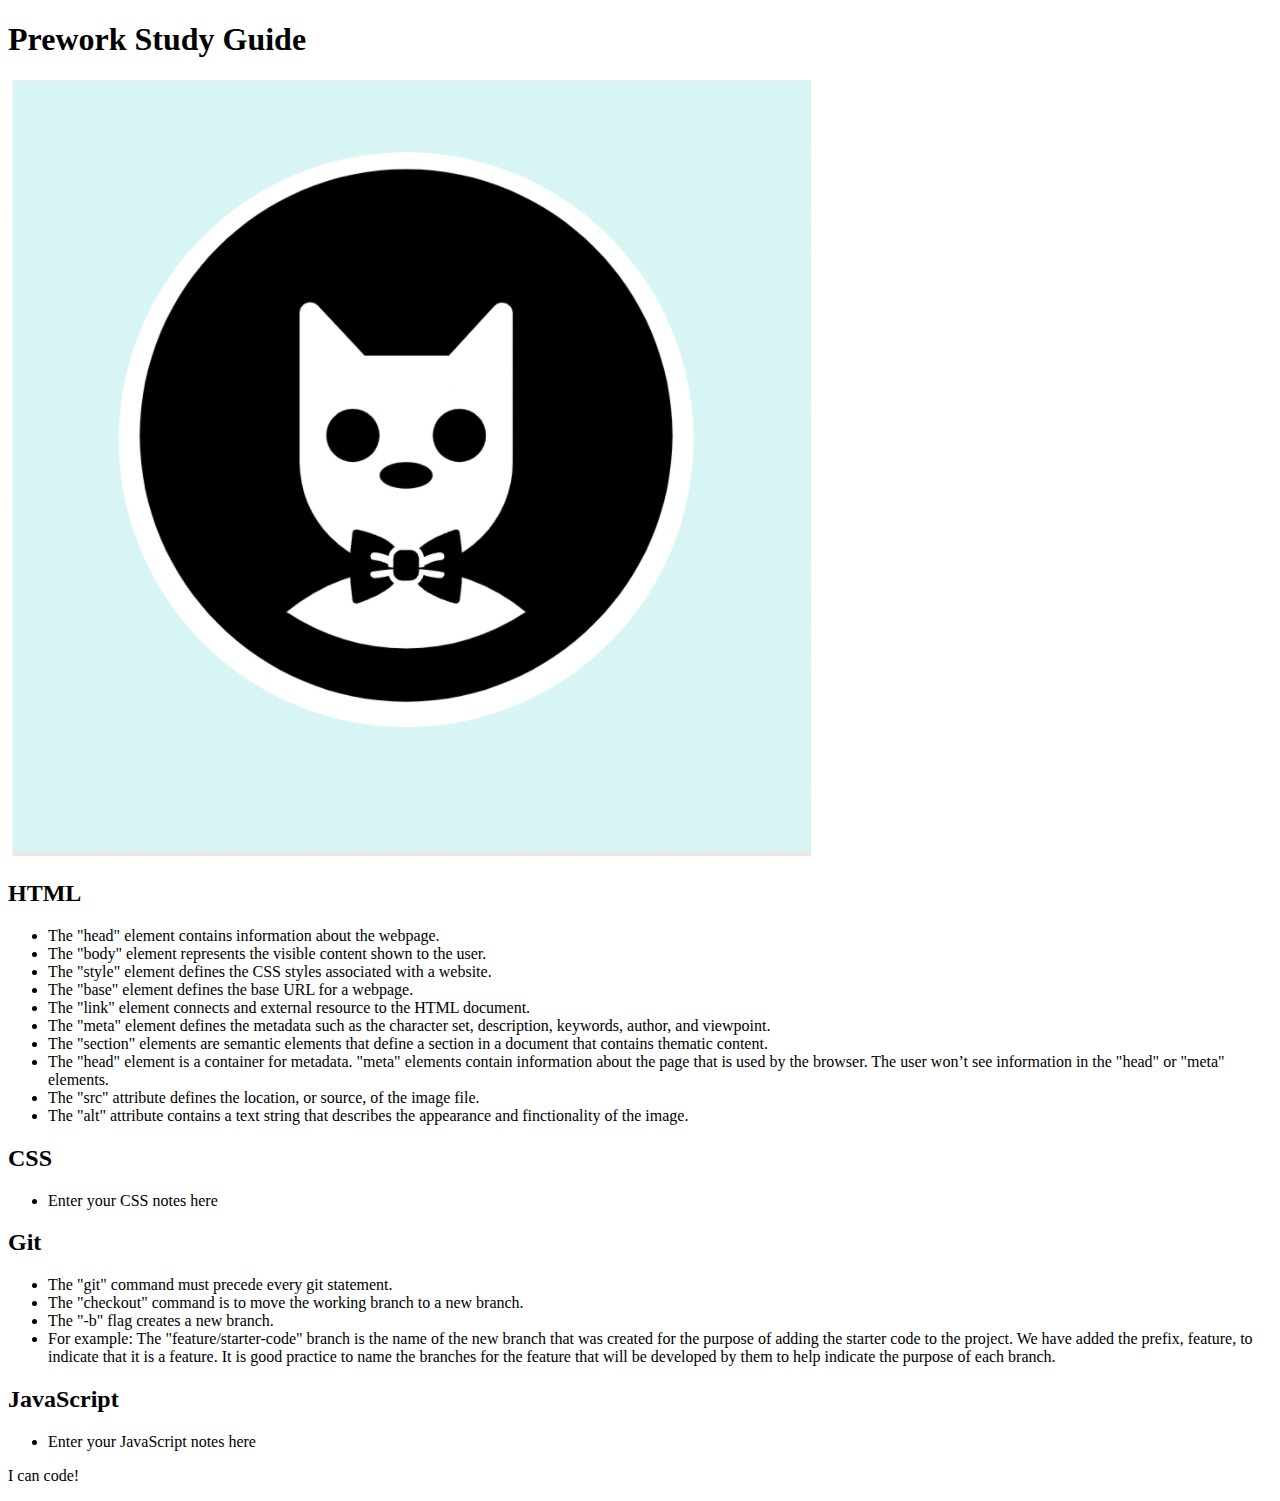
==== prework-study-guide/index.html @ 9d59621f "added code to HTML file" ====
<!DOCTYPE html>
<html lang="en">
  <head>
    <meta charset="UTF-8" />
    <meta http-equiv="X-UA-Compatible" content="IE=edge" />
    <meta name="viewport" content="width=device-width, initial-scale=1.0" />
    <title>Prework Study Guide</title>
  </head>
  <body>
    <header id="top">
      <h1>Prework Study Guide</h1>
      <img src="./assets/bowtie-cat.png" alt="Profile image of cat wearing a bow tie." />
    </header>
    <main>
      <section class="card" id="html-section">
          <h2>HTML</h2>
          <ul>
            <li>The "head" element contains information about the webpage.</li>
            <li>The "body" element represents the visible content shown to the user.</li>
            <li>The "style" element defines the CSS styles associated with a website.</li>
            <li>The "base" element defines the base URL for a webpage.</li>
            <li>The "link" element connects and external resource to the HTML document.</li>
            <li>The "meta" element defines the metadata such as the character set, description, keywords, author, and viewpoint.</li>
            <li>The "section" elements are semantic elements that define a section in a document that contains thematic content.</li>
            <li>The "head" element is a container for metadata. "meta" elements contain information about the page that is used by the browser. The user won’t see information in the "head" or "meta" elements.</li>
            <li>The "src" attribute defines the location, or source, of the image file.</li>
            <li>The "alt" attribute contains a text string that describes the appearance and finctionality of the image.</li>
          </ul>

        </section>
        <section class="card" id="css-section">
          <h2>CSS</h2>
          <ul>
            <li>Enter your CSS notes here</li>
          </ul>
        </section>
     
        <section class="card" id="git-section">
          <h2>Git</h2>
          <ul>
            <li>The "git" command must precede every git statement.</li>
            <li>The "checkout" command is to move the working branch to a new branch.</li>
            <li>The "-b" flag creates a new branch.</li>
            <li>For example: The "feature/starter-code" branch is the name of the new branch that was created for the purpose of adding the starter code to the project. We have added the prefix, feature, to indicate that it is a feature. It is good practice to name the branches for the feature that will be developed by them to help indicate the purpose of each branch.
            </li>
          </ul>
        </section>
     
        <section class="card" id="javascript-section">
          <h2>JavaScript</h2>
          <ul>
            <li>Enter your JavaScript notes here</li>
          </ul>
        </section>
    </main>

    <footer>
      <p>I can code!</p>
    </footer>
  </body>
</html>
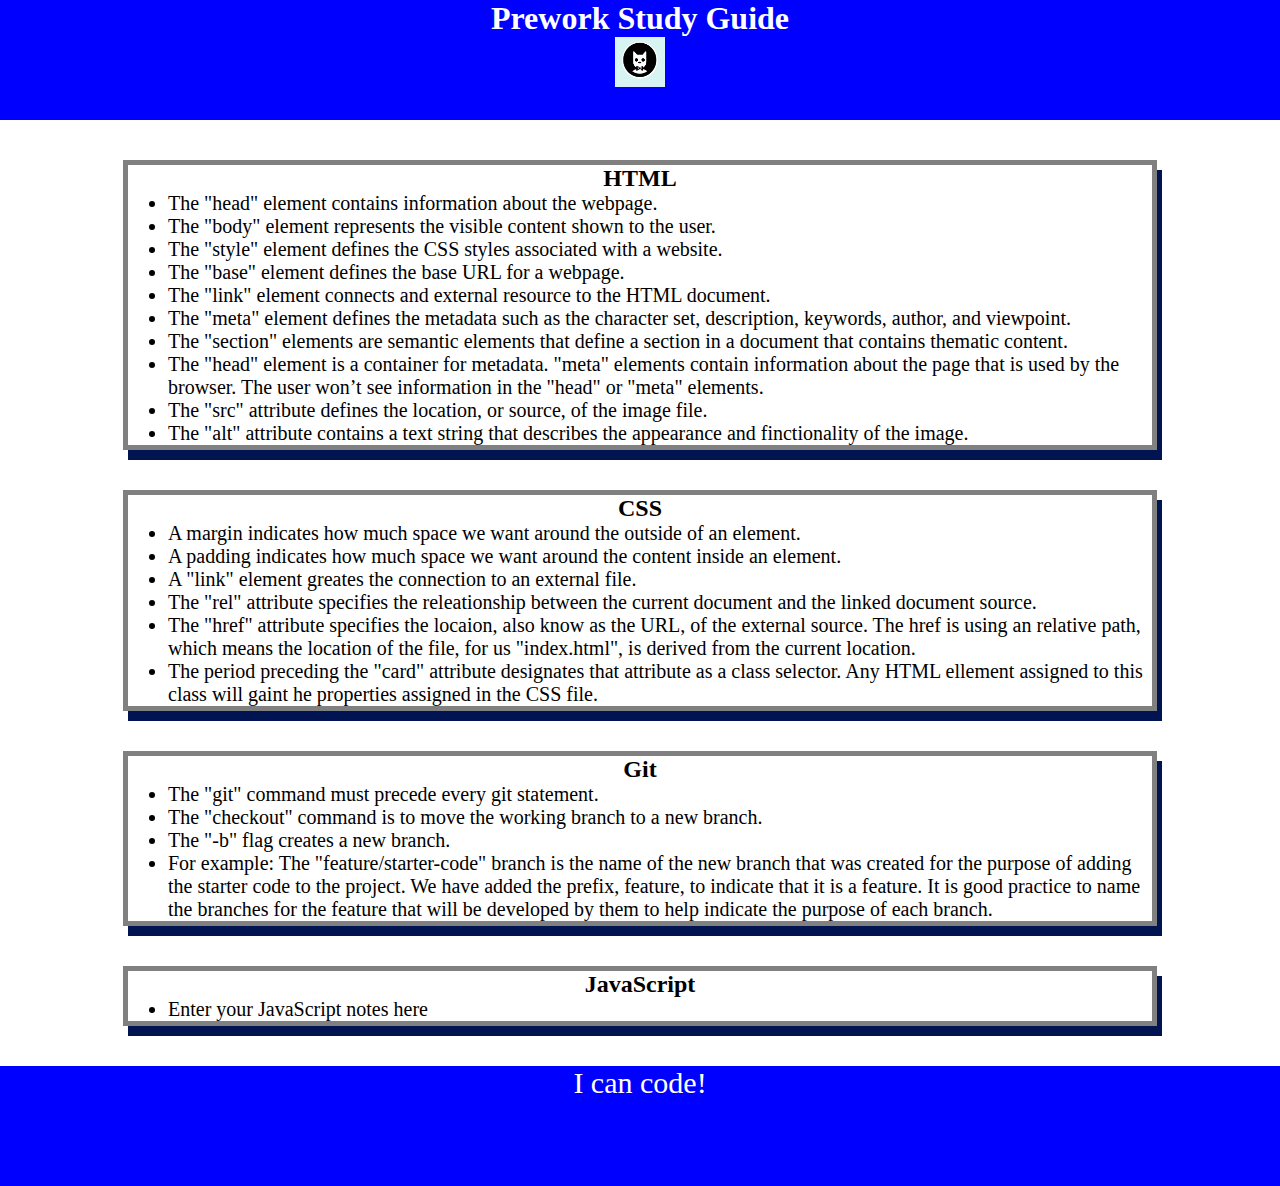
==== commit d45918a8: "added CSS to project" ====
--- a/prework-study-guide/index.html
+++ b/prework-study-guide/index.html
@@ -4,6 +4,7 @@
     <meta charset="UTF-8" />
     <meta http-equiv="X-UA-Compatible" content="IE=edge" />
     <meta name="viewport" content="width=device-width, initial-scale=1.0" />
+    <link rel="stylesheet" href="./assets/style.css">
     <title>Prework Study Guide</title>
   </head>
   <body>
@@ -31,7 +32,13 @@
         <section class="card" id="css-section">
           <h2>CSS</h2>
           <ul>
-            <li>Enter your CSS notes here</li>
+            <li>A margin indicates how much space we want around the outside of an element.</li>
+            <li>A padding indicates how much space we want around the content inside an element.</li>
+            <li>A "link" element greates the connection to an external file.</li>
+            <li>The "rel" attribute specifies the releationship between the current document and the linked document source.</li>
+            <li>The "href" attribute specifies the locaion, also know as the URL, of the external source. The href is using an relative path, which means the location of the file, for us "index.html", is derived from the current location.</li>
+            <li>The period preceding the "card" attribute designates that attribute as a class selector. Any HTML ellement assigned to this class will gaint he properties assigned in the CSS file.</li>
+
           </ul>
         </section>
      
--- a/prework-study-guide/assets/style.css
+++ b/prework-study-guide/assets/style.css
@@ -0,0 +1,41 @@
+* {
+    margin: 0;
+    padding: 0;
+   }
+   
+   header,
+   footer {
+    width: 100%;
+    height: 120px;
+    background-color: blue;
+    color: white;
+   }
+   
+   h1,
+   h2 {
+    text-align: center;
+   }
+   
+   img {
+    display: block;
+    height: 50px;
+    width: 50px;
+    margin-left: auto;
+    margin-right: auto;
+   }
+   
+   ul {
+    padding-left: 40px;
+    font-size: 20px;
+   }
+   
+   p {
+    text-align: center;
+    font-size: 30px;
+   }
+   .card {
+    width: 80%;
+    margin: 40px auto;
+    border: 5px solid gray;
+    box-shadow: 5px 10px #001451;
+   }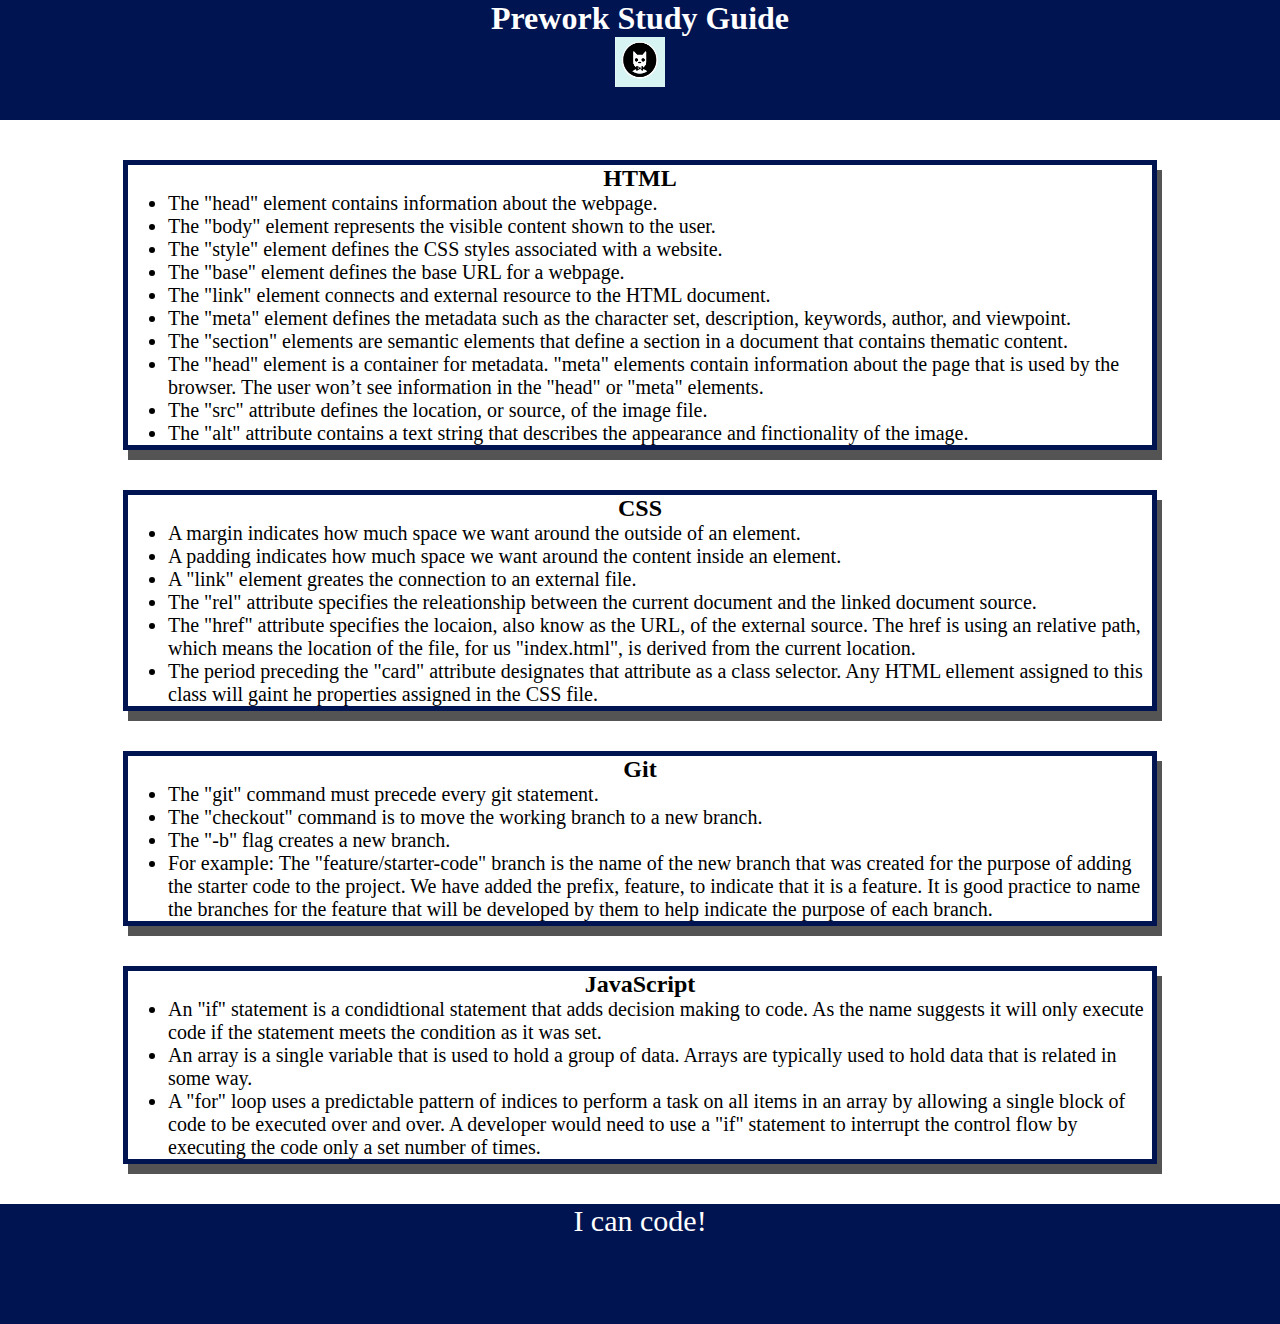
==== commit 9bbe7dfa: "added JS to assets" ====
--- a/prework-study-guide/index.html
+++ b/prework-study-guide/index.html
@@ -56,7 +56,10 @@
         <section class="card" id="javascript-section">
           <h2>JavaScript</h2>
           <ul>
-            <li>Enter your JavaScript notes here</li>
+            <li>An "if" statement is a condidtional statement that adds decision making to code. As the name suggests it will only execute code if the statement meets the condition as it was set.</li>
+            <li>An array is a single variable that is used to hold a group of data. Arrays are typically used to hold data that is related in some way.</li>
+            <li>A "for" loop uses a predictable pattern of indices to perform a task on all items in an array by allowing a single block of code to be executed over and over. A developer would need to use a "if" statement to interrupt the control flow by executing the code only a set number of times.</li>
+            
           </ul>
         </section>
     </main>
@@ -64,5 +67,6 @@
     <footer>
       <p>I can code!</p>
     </footer>
+    <script src="./assets/script.js"></script>
   </body>
 </html>
--- a/prework-study-guide/assets/style.css
+++ b/prework-study-guide/assets/style.css
@@ -7,7 +7,7 @@
    footer {
     width: 100%;
     height: 120px;
-    background-color: blue;
+    background-color: #001451;
     color: white;
    }
    
@@ -36,6 +36,6 @@
    .card {
     width: 80%;
     margin: 40px auto;
-    border: 5px solid gray;
-    box-shadow: 5px 10px #001451;
+    border: 5px solid #001451;
+    box-shadow: 5px 10px #545454;
    }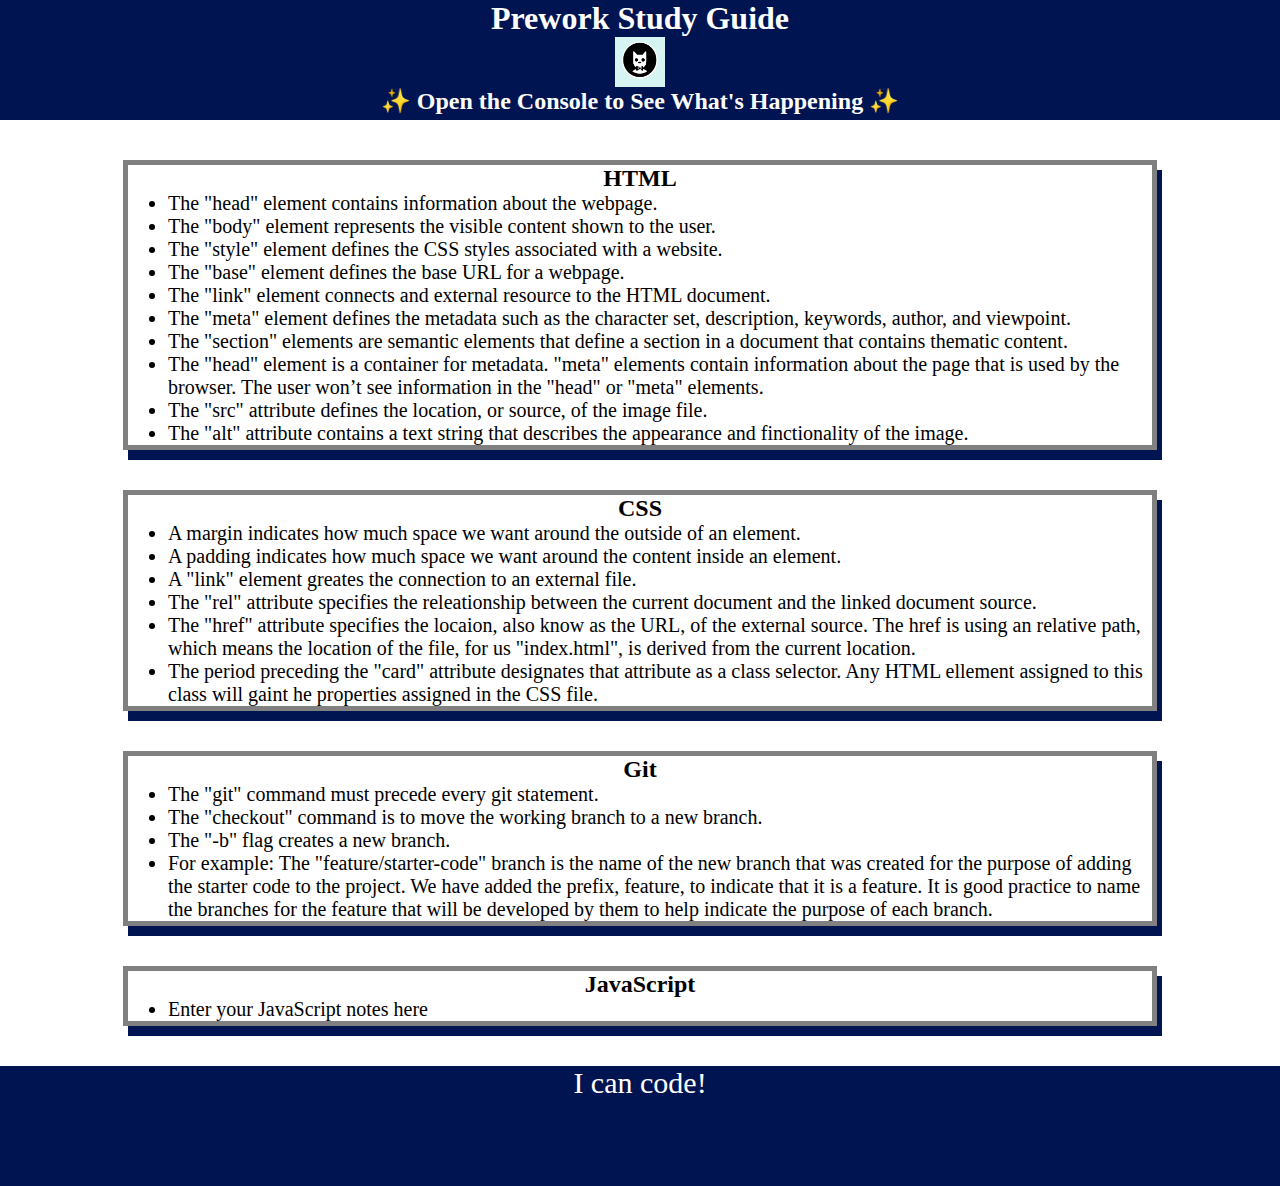
==== commit e3647df5: "updates" ====
--- a/prework-study-guide/index.html
+++ b/prework-study-guide/index.html
@@ -11,6 +11,7 @@
     <header id="top">
       <h1>Prework Study Guide</h1>
       <img src="./assets/bowtie-cat.png" alt="Profile image of cat wearing a bow tie." />
+      <h2>✨ Open the Console to See What's Happening ✨</h2>
     </header>
     <main>
       <section class="card" id="html-section">
@@ -56,10 +57,7 @@
         <section class="card" id="javascript-section">
           <h2>JavaScript</h2>
           <ul>
-            <li>An "if" statement is a condidtional statement that adds decision making to code. As the name suggests it will only execute code if the statement meets the condition as it was set.</li>
-            <li>An array is a single variable that is used to hold a group of data. Arrays are typically used to hold data that is related in some way.</li>
-            <li>A "for" loop uses a predictable pattern of indices to perform a task on all items in an array by allowing a single block of code to be executed over and over. A developer would need to use a "if" statement to interrupt the control flow by executing the code only a set number of times.</li>
-            
+            <li>Enter your JavaScript notes here</li>
           </ul>
         </section>
     </main>
--- a/prework-study-guide/assets/style.css
+++ b/prework-study-guide/assets/style.css
@@ -36,6 +36,6 @@
    .card {
     width: 80%;
     margin: 40px auto;
-    border: 5px solid #001451;
-    box-shadow: 5px 10px #545454;
+    border: 5px solid gray;
+    box-shadow: 5px 10px #001451;
    }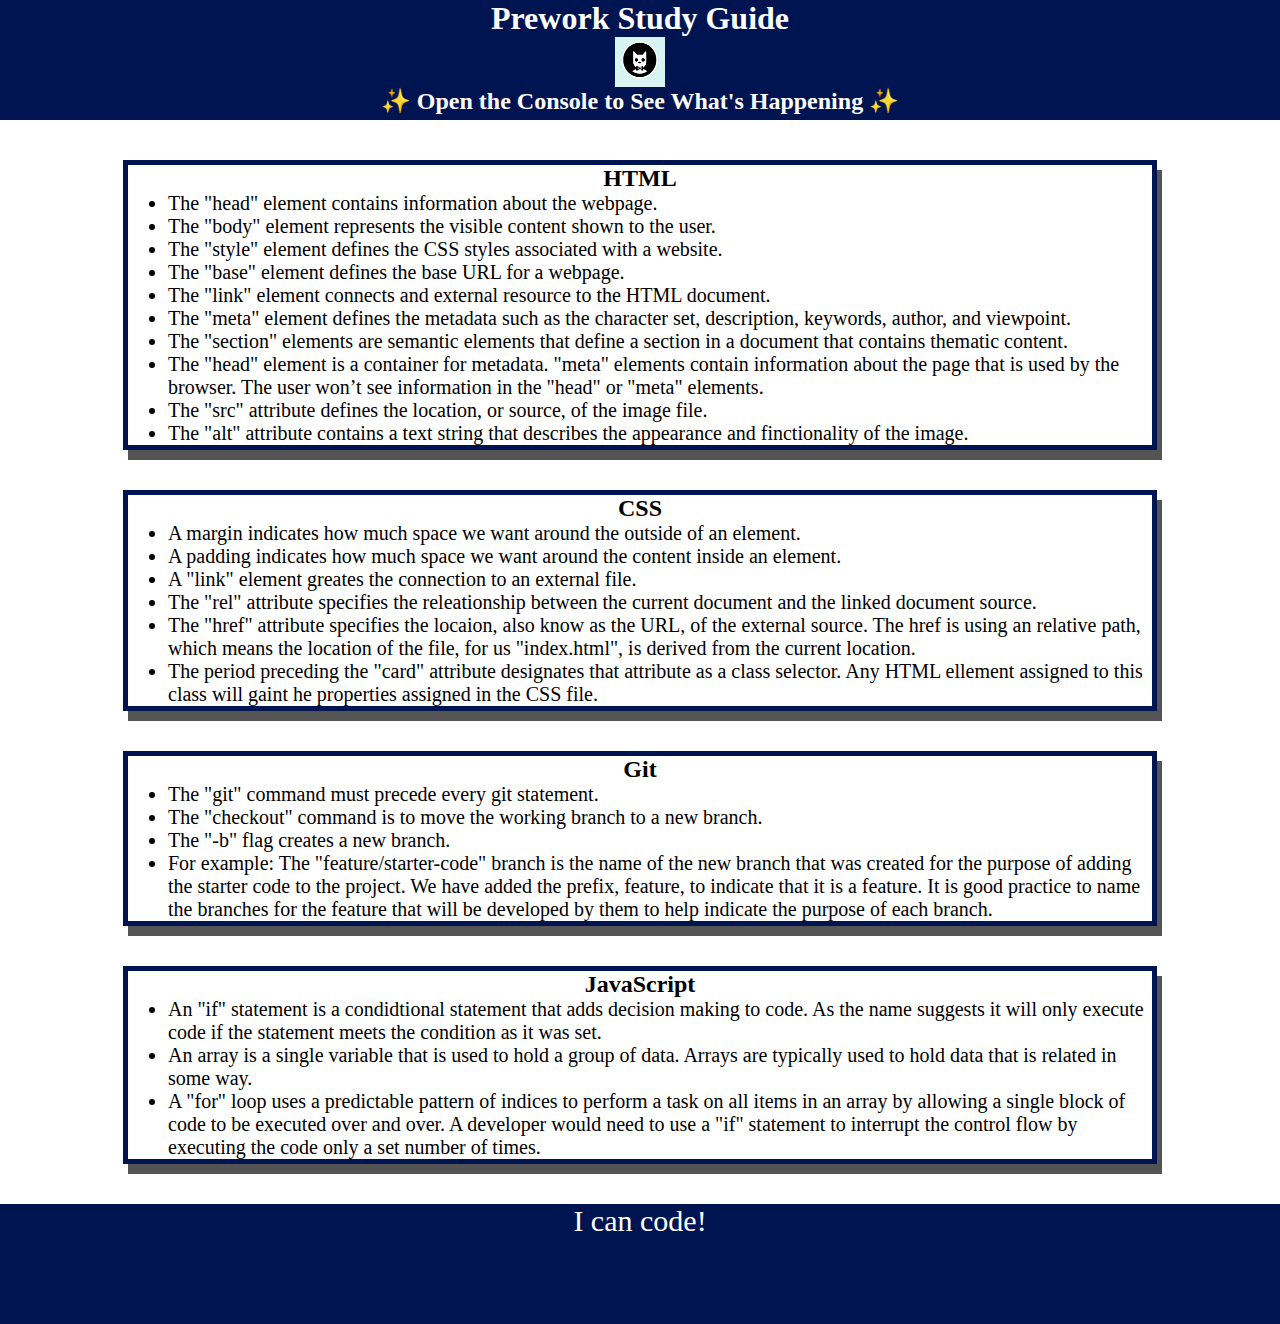
==== commit fdb36195: "added js" ====
--- a/prework-study-guide/index.html
+++ b/prework-study-guide/index.html
@@ -57,7 +57,10 @@
         <section class="card" id="javascript-section">
           <h2>JavaScript</h2>
           <ul>
-            <li>Enter your JavaScript notes here</li>
+            <li>An "if" statement is a condidtional statement that adds decision making to code. As the name suggests it will only execute code if the statement meets the condition as it was set.</li>
+            <li>An array is a single variable that is used to hold a group of data. Arrays are typically used to hold data that is related in some way.</li>
+            <li>A "for" loop uses a predictable pattern of indices to perform a task on all items in an array by allowing a single block of code to be executed over and over. A developer would need to use a "if" statement to interrupt the control flow by executing the code only a set number of times.</li>
+            
           </ul>
         </section>
     </main>
--- a/prework-study-guide/assets/style.css
+++ b/prework-study-guide/assets/style.css
@@ -36,6 +36,6 @@
    .card {
     width: 80%;
     margin: 40px auto;
-    border: 5px solid gray;
-    box-shadow: 5px 10px #001451;
+    border: 5px solid #001451;
+    box-shadow: 5px 10px #545454;
    }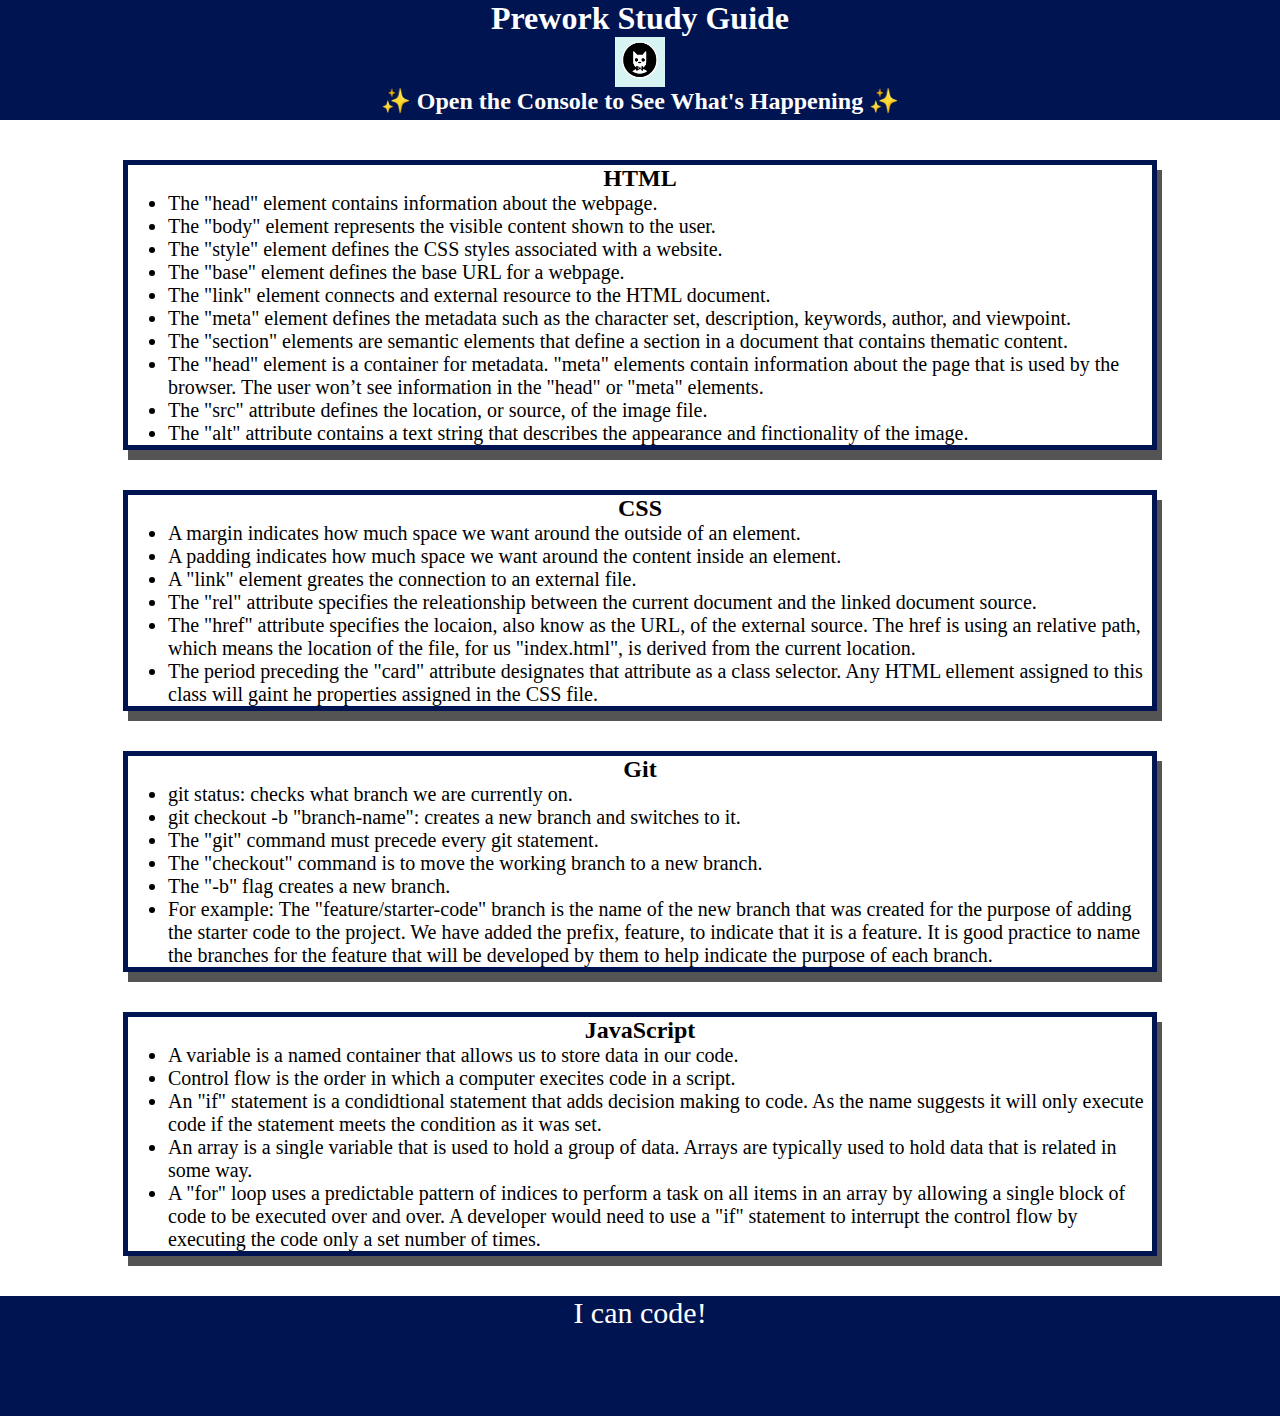
==== commit e83de98c: "added README" ====
--- a/prework-study-guide/index.html
+++ b/prework-study-guide/index.html
@@ -46,6 +46,8 @@
         <section class="card" id="git-section">
           <h2>Git</h2>
           <ul>
+            <li>git status: checks what branch we are currently on.</li>
+            <li>git checkout -b "branch-name": creates a new branch and switches to it. </li>
             <li>The "git" command must precede every git statement.</li>
             <li>The "checkout" command is to move the working branch to a new branch.</li>
             <li>The "-b" flag creates a new branch.</li>
@@ -57,6 +59,8 @@
         <section class="card" id="javascript-section">
           <h2>JavaScript</h2>
           <ul>
+            <li>A variable is a named container that allows us to store data in our code.</li>
+            <li>Control flow is the order in which a computer execites code in a script.</li>
             <li>An "if" statement is a condidtional statement that adds decision making to code. As the name suggests it will only execute code if the statement meets the condition as it was set.</li>
             <li>An array is a single variable that is used to hold a group of data. Arrays are typically used to hold data that is related in some way.</li>
             <li>A "for" loop uses a predictable pattern of indices to perform a task on all items in an array by allowing a single block of code to be executed over and over. A developer would need to use a "if" statement to interrupt the control flow by executing the code only a set number of times.</li>
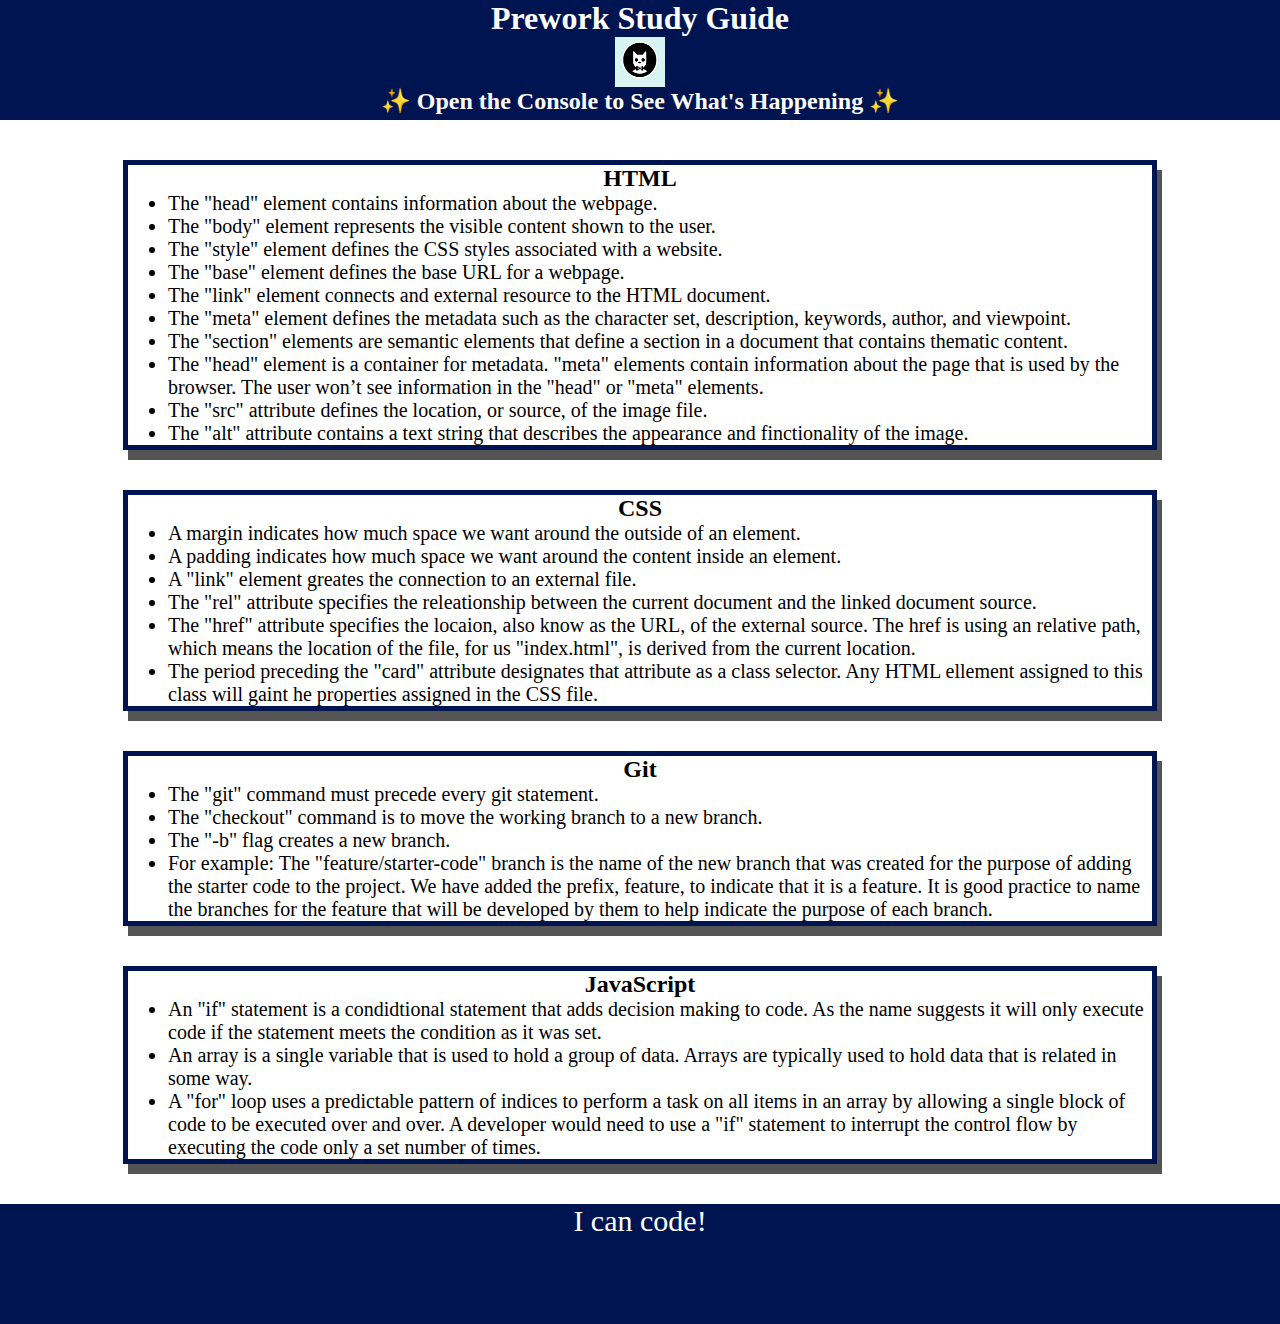
==== commit e6078c79: "Merge pull request #31 from Ajthompson88/feature/add-README" ====
--- a/prework-study-guide/index.html
+++ b/prework-study-guide/index.html
@@ -46,8 +46,6 @@
         <section class="card" id="git-section">
           <h2>Git</h2>
           <ul>
-            <li>git status: checks what branch we are currently on.</li>
-            <li>git checkout -b "branch-name": creates a new branch and switches to it. </li>
             <li>The "git" command must precede every git statement.</li>
             <li>The "checkout" command is to move the working branch to a new branch.</li>
             <li>The "-b" flag creates a new branch.</li>
@@ -59,8 +57,6 @@
         <section class="card" id="javascript-section">
           <h2>JavaScript</h2>
           <ul>
-            <li>A variable is a named container that allows us to store data in our code.</li>
-            <li>Control flow is the order in which a computer execites code in a script.</li>
             <li>An "if" statement is a condidtional statement that adds decision making to code. As the name suggests it will only execute code if the statement meets the condition as it was set.</li>
             <li>An array is a single variable that is used to hold a group of data. Arrays are typically used to hold data that is related in some way.</li>
             <li>A "for" loop uses a predictable pattern of indices to perform a task on all items in an array by allowing a single block of code to be executed over and over. A developer would need to use a "if" statement to interrupt the control flow by executing the code only a set number of times.</li>
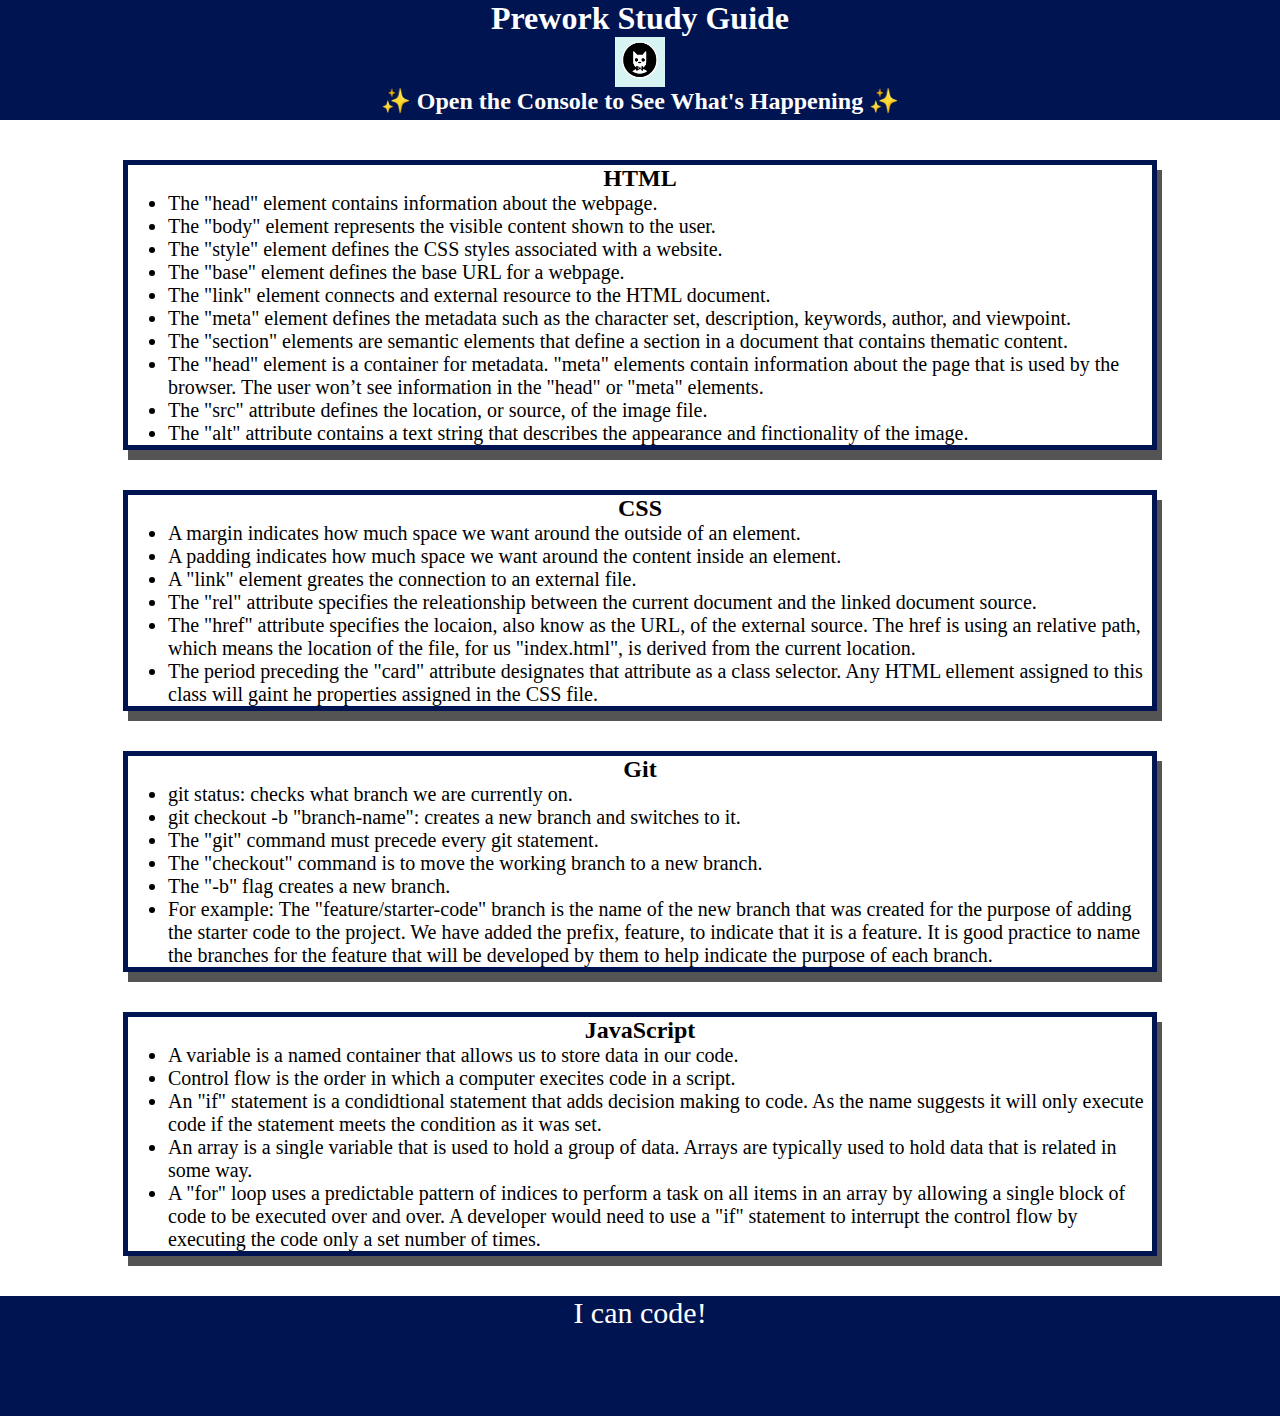
==== commit ea1e95d2: "Merge branch 'feature/add-README' into main" ====
--- a/prework-study-guide/index.html
+++ b/prework-study-guide/index.html
@@ -46,6 +46,8 @@
         <section class="card" id="git-section">
           <h2>Git</h2>
           <ul>
+            <li>git status: checks what branch we are currently on.</li>
+            <li>git checkout -b "branch-name": creates a new branch and switches to it. </li>
             <li>The "git" command must precede every git statement.</li>
             <li>The "checkout" command is to move the working branch to a new branch.</li>
             <li>The "-b" flag creates a new branch.</li>
@@ -57,6 +59,8 @@
         <section class="card" id="javascript-section">
           <h2>JavaScript</h2>
           <ul>
+            <li>A variable is a named container that allows us to store data in our code.</li>
+            <li>Control flow is the order in which a computer execites code in a script.</li>
             <li>An "if" statement is a condidtional statement that adds decision making to code. As the name suggests it will only execute code if the statement meets the condition as it was set.</li>
             <li>An array is a single variable that is used to hold a group of data. Arrays are typically used to hold data that is related in some way.</li>
             <li>A "for" loop uses a predictable pattern of indices to perform a task on all items in an array by allowing a single block of code to be executed over and over. A developer would need to use a "if" statement to interrupt the control flow by executing the code only a set number of times.</li>
